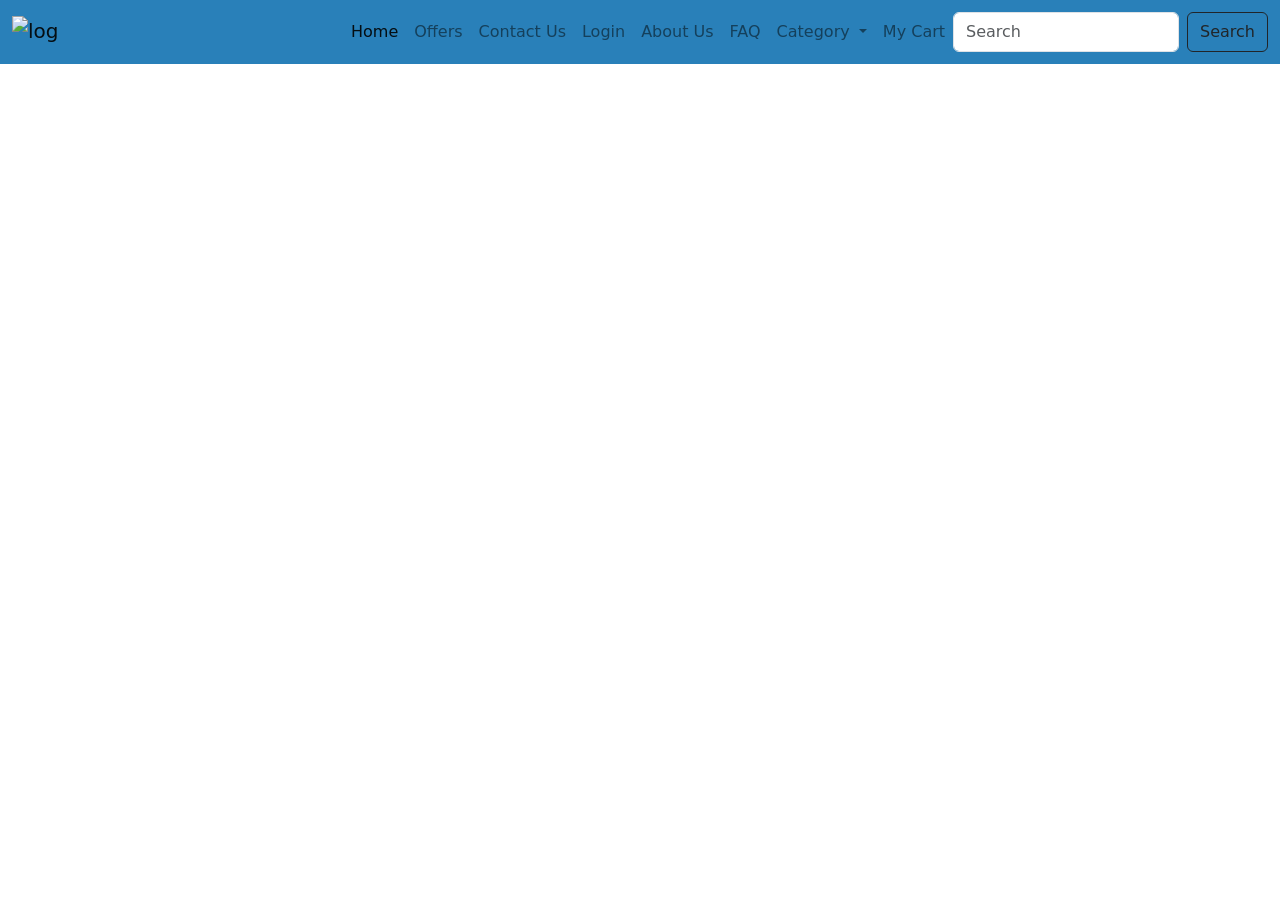
==== index.html @ 002de760 "Redesigned mobiles section and improved button layout (Fixes #21)" ====
<!DOCTYPE html>
<html lang="en">

<head>
    <meta charset="UTF-8">
    <meta http-equiv="X-UA-Compatible" content="IE=edge">
    <meta name="viewport" content="width=device-width, initial-scale=1.0">
    <title>Apni Dukaan</title>
    <link rel="icon" href="./Images/favicon.ico" type="image/x-icon">

    <!-- Bootstrap CDN -->
    <link rel="stylesheet" href="https://maxcdn.bootstrapcdn.com/bootstrap/4.0.0/css/bootstrap.min.css" integrity="sha384-Gn5384xqQ1aoWXA+058RXPxPg6fy4IWvTNh0E263XmFcJlSAwiGgFAW/dAiS6JXm" crossorigin="anonymous">

    <link href="https://cdn.jsdelivr.net/npm/bootstrap@5.0.2/dist/css/bootstrap.min.css" rel="stylesheet" integrity="sha384-EVSTQN3/azprG1Anm3QDgpJLIm9Nao0Yz1ztcQTwFspd3yD65VohhpuuCOmLASjC" crossorigin="anonymous">

    <!-- Owl-carousel CDN -->
    <link rel="stylesheet" href="https://cdnjs.cloudflare.com/ajax/libs/OwlCarousel2/2.3.4/assets/owl.carousel.min.css" integrity="sha512-tS3S5qG0BlhnQROyJXvNjeEM4UpMXHrQfTGmbQ1gKmelCxlSEBUaxhRBj/EFTzpbP4RVSrpEikbmdJobCvhE3g==" crossorigin="anonymous" referrerpolicy="no-referrer"
    />
    <link rel="stylesheet" href="https://cdnjs.cloudflare.com/ajax/libs/OwlCarousel2/2.3.4/assets/owl.theme.default.min.css" integrity="sha512-sMXtMNL1zRzolHYKEujM2AqCLUR9F2C4/05cdbxjjLSRvMQIciEPCQZo++nk7go3BtSuK9kfa/s+a4f4i5pLkw==" crossorigin="anonymous"
        referrerpolicy="no-referrer" />


    <!-- Custom CSS file -->
    <link rel="stylesheet" href="static/style.css">
    <link rel="stylesheet" href="./static/load.css">
    <link rel="stylesheet" href="./static/index.css">
</head>
<body>
    <div class="loader">
        <div class="loader-inner">
            <div class="loader-line-wrap">
                <div class="loader-line"></div>
            </div>
            <div class="loader-line-wrap">
                <div class="loader-line"></div>
            </div>
            <div class="loader-line-wrap">
                <div class="loader-line"></div>
            </div>
            <div class="loader-line-wrap">
                <div class="loader-line"></div>
            </div>
            <div class="loader-line-wrap">
                <div class="loader-line"></div>
            </div>
        </div>
    </div>
    <section>
        <nav class="navbar navbar-expand-lg navbar-light" style="background: #2980b9;">
            <div class="container-fluid">
                <a class="navbar-brand" href="./index.html">
                    <img src="Images\Logo\ApniDukan.png" alt="logo" width="45" height="35" class="d-inline-block align-text-top navbar-logo">
                </a>
                <button class="navbar-toggler" type="button" data-bs-toggle="collapse" data-bs-target="#navbarSupportedContent" aria-controls="navbarSupportedContent" aria-expanded="false" aria-label="Toggle navigation">
                    <span class="navbar-toggler-icon"></span>
                </button>
                <div class="collapse navbar-collapse" id="navbarSupportedContent">
                    <ul class="navbar-nav ms-auto mb-2 mb-lg-0 text-capitalize">
                        <ul class="navbar-nav mr-auto mb-2 mb-lg-0 text-capitalize">
                            <li class="nav-item">
                                <a class="nav-link active" aria-current="page" href="./home.html">Home</a>
                            </li>
                            <li class="nav-item text-capitalize">
                                <a class="nav-link" href="./offers.html">Offers</a>
                            </li>
                            <li class="nav-item text-capitalize">
                                <a class="nav-link" href="./contactus.html">Contact us</a>
                            </li>
                            <li class="nav-item text-capitalize">
                                <a class="nav-link" href="login.html">Login</a>
                            </li>        
                            <li class="nav-item text-capitalize">
                                <a class="nav-link" href="./about.html">About us</a>
                            </li>
                            <li class="nav-item text-capitalize">
                                <a class="nav-link" href="faq.html">FAQ</a>
                            </li>
                            <li class="nav-item dropdown">
                                <a class="nav-link dropdown-toggle" href="#" id="navbarDropdown" role="button" data-bs-toggle="dropdown" aria-expanded="false">
                                    Category
                                </a>
                                <ul class="dropdown-menu" aria-labelledby="navbarDropdown">
                                    <li><a class="dropdown-item" href="./mobile.html">Mobile</a></li>
                                    <li><a class="dropdown-item" href="./books.html">Books</a></li>
                                    <li><a class="dropdown-item" href="./">TV/Appliances</a></li>
                                    <li><a class="dropdown-item" href="./furniture.html">Furniture</a></li>
                                    <li><a class="dropdown-item" href="#">Baby/Kids</a></li>
                                    <li><a class="dropdown-item" href="./stationery.html">Stationery</a></li>
                                    <li><a class="dropdown-item" href="./clothes.html">Clothes</a></li>
                                    <li>
                                        <hr class="dropdown-divider">
                                    </li>

                                    <li><a class="dropdown-item" href="./login.html">Login/Signup</a></li>
                                </ul>
                            </li>
                            <li class="nav-item text-capitalize">
                                <a class="nav-link" href="cart.html">My Cart</a>
                            </li>
                        </ul>
                        <form class="d-flex">
                            <input class="form-control me-2" type="search" placeholder="Search" aria-label="Search">
                            <button class="btn btn-outline-dark" type="submit">Search</button>
                        </form>
                </div>
            </div>
        </nav>
    </section>
    <main class="Main">
        <!-- Owl Carousel Section -->
        <section id="owl_carousel">
            <div class="owl-carousel owl-theme home_slider">
                <div class="item">
                    <div class="homeimg1" >
                    <div class="content">
                        <h1>Heavy Discounts</h1>
                        <p>Get upto 30% OFF on CLOTHING, SHOES, ACCESSORIES</p>
                        <a href="login.html"><button class="LandingPageButton">Get Started</button></a>
                    </div>
                    </div>
                </div>
                <div class="item">
                    <div class = "homeimg2" >
                    <div class="content">
                        <h1>Latest Gadgets</h1>
                        <p>Get the features of the latest gadgets online at low prices.</p>
                        <a href="login.html"><button class="LandingPageButton">Get Started</button></a>
                    </div>
                </div>
                </div>
                <div class="item">
                    <div class = "homeimg3">
                    <div class="content">
                        <h1>Trending Shoes</h1>
                        <p>A sneaker that demands attention by defying convention. </p>
                        <a href="login.html"><button class="LandingPageButton">Get Started</button></a>
                    </div>
                    </div>
                </div>
            </div>
        </section>
    </main>

    <script src="https://code.jquery.com/jquery-3.2.1.slim.min.js" integrity="sha384-KJ3o2DKtIkvYIK3UENzmM7KCkRr/rE9/Qpg6aAZGJwFDMVNA/GpGFF93hXpG5KkN" crossorigin="anonymous"></script>
    <script src="https://cdnjs.cloudflare.com/ajax/libs/popper.js/1.12.9/umd/popper.min.js" integrity="sha384-ApNbgh9B+Y1QKtv3Rn7W3mgPxhU9K/ScQsAP7hUibX39j7fakFPskvXusvfa0b4Q" crossorigin="anonymous"></script>
    <script src="https://maxcdn.bootstrapcdn.com/bootstrap/4.0.0/js/bootstrap.min.js" integrity="sha384-JZR6Spejh4U02d8jOt6vLEHfe/JQGiRRSQQxSfFWpi1MquVdAyjUar5+76PVCmYl" crossorigin="anonymous"></script>
    <script src="https://cdn.jsdelivr.net/npm/bootstrap@5.0.2/dist/js/bootstrap.bundle.min.js" integrity="sha384-MrcW6ZMFYlzcLA8Nl+NtUVF0sA7MsXsP1UyJoMp4YLEuNSfAP+JcXn/tWtIaxVXM" crossorigin="anonymous"></script>
    <script src="https://cdnjs.cloudflare.com/ajax/libs/OwlCarousel2/2.3.4/owl.carousel.min.js" integrity="sha512-bPs7Ae6pVvhOSiIcyUClR7/q2OAsRiovw4vAkX+zJbw3ShAeeqezq50RIIcIURq7Oa20rW2n2q+fyXBNcU9lrw==" crossorigin="anonymous" referrerpolicy="no-referrer"></script>
    <script src="https://cdnjs.cloudflare.com/ajax/libs/jquery.isotope/3.0.6/isotope.pkgd.min.js" integrity="sha512-Zq2BOxyhvnRFXu0+WE6ojpZLOU2jdnqbrM1hmVdGzyeCa1DgM3X5Q4A/Is9xA1IkbUeDd7755dNNI/PzSf2Pew==" crossorigin="anonymous" referrerpolicy="no-referrer"></script>
    <script src="static/landingPage.js"></script>
    <script src="./static/load.js"></script>

    <style>
        #owl_carousel{
            width: 100% !important;
            position: fixed !important;
        }
        .Main
        {
           margin:0px ;
           padding: 0px;
        }
        .homeimg1
        {
        background-image: url("./Images/home_img1.jpg");
        height: 100vh;
        background-position:center;
        background-size:cover;
        background-attachment: fixed;
        }
        .homeimg2
        {
        background-image: url("./Images/home_img2.jpg");
        height: 100vh;
        background-position:center;
        background-size:cover;
        background-attachment: fixed;
        }
        .homeimg3
        {
        background-image: url("./Images/home_img3.jpg");
        height: 100vh;
        background-position:center;
        background-size:cover;
        background-attachment: fixed;
        }
    </style>
</body>

</html>
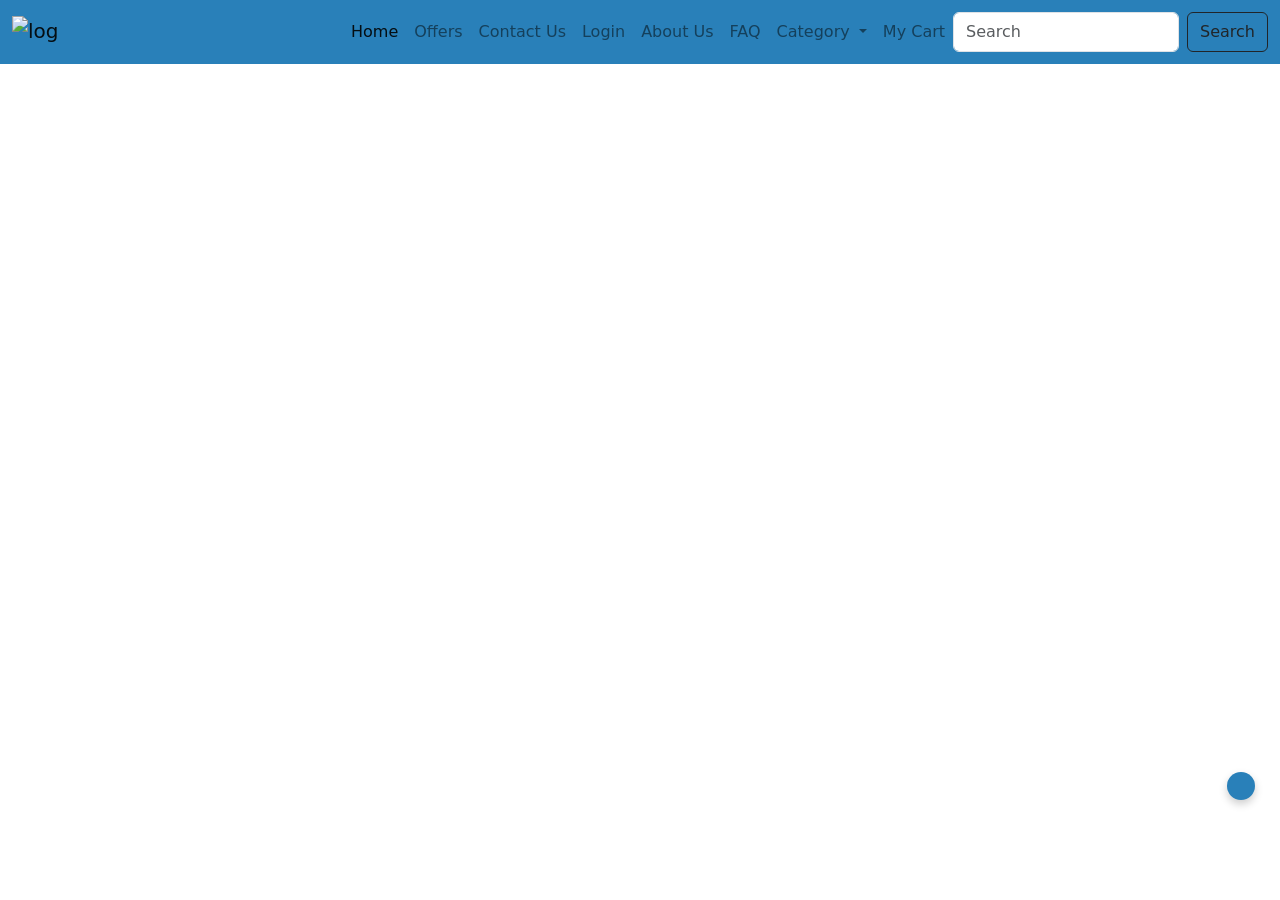
==== commit fe8e1b77: "feat: add AI chatbot integration for Apni Dukaan (#281)" ====
--- a/index.html
+++ b/index.html
@@ -185,6 +185,11 @@
         background-attachment: fixed;
         }
     </style>
+    <!-- Chatbot Integration -->
+<link rel="stylesheet" href="./static/chatbot.css">
+<script src="https://kit.fontawesome.com/a076d05399.js" crossorigin="anonymous"></script>
+<script src="./static/chatbot.js"></script>
+
 </body>
 
 </html>
--- a/static/chatbot.css
+++ b/static/chatbot.css
@@ -0,0 +1,84 @@
+/* 🌐 Chatbot Floating Icon */
+#chatbot-toggle {
+  position: fixed;
+  bottom: 100px; /* keeps it above cart button */
+  right: 25px;
+  background: #2980b9;
+  color: white;
+  padding: 14px;
+  border-radius: 50%;
+  cursor: pointer;
+  font-size: 22px;
+  box-shadow: 0 4px 8px rgba(0, 0, 0, 0.2);
+  z-index: 9999;
+  transition: all 0.3s ease;
+}
+#chatbot-toggle:hover {
+  background: #1f5e85;
+  transform: scale(1.1);
+}
+
+/* 🗨️ Chat Window */
+#chatbot-box {
+  position: fixed;
+  bottom: 170px;
+  right: 25px;
+  width: 320px;
+  max-height: 420px;
+  background: #fff;
+  border-radius: 10px;
+  display: none;
+  flex-direction: column;
+  justify-content: space-between;
+  box-shadow: 0 4px 10px rgba(0, 0, 0, 0.3);
+  overflow: hidden;
+  font-family: 'Poppins', sans-serif;
+}
+
+.chat-header {
+  background: #2980b9;
+  color: white;
+  padding: 10px 15px;
+  display: flex;
+  justify-content: space-between;
+  align-items: center;
+}
+
+#chat-messages {
+  padding: 10px;
+  height: 280px;
+  overflow-y: auto;
+  font-size: 14px;
+}
+
+.message {
+  margin: 8px 0;
+  line-height: 1.4;
+}
+.user-msg {
+  text-align: right;
+  color: #2980b9;
+  font-weight: 500;
+}
+.bot-msg {
+  text-align: left;
+  color: #333;
+}
+
+.chat-input {
+  display: flex;
+  border-top: 1px solid #ddd;
+}
+.chat-input input {
+  flex: 1;
+  border: none;
+  padding: 10px;
+  font-size: 14px;
+}
+.chat-input button {
+  background: #2980b9;
+  color: white;
+  border: none;
+  padding: 0 15px;
+  cursor: pointer;
+}
